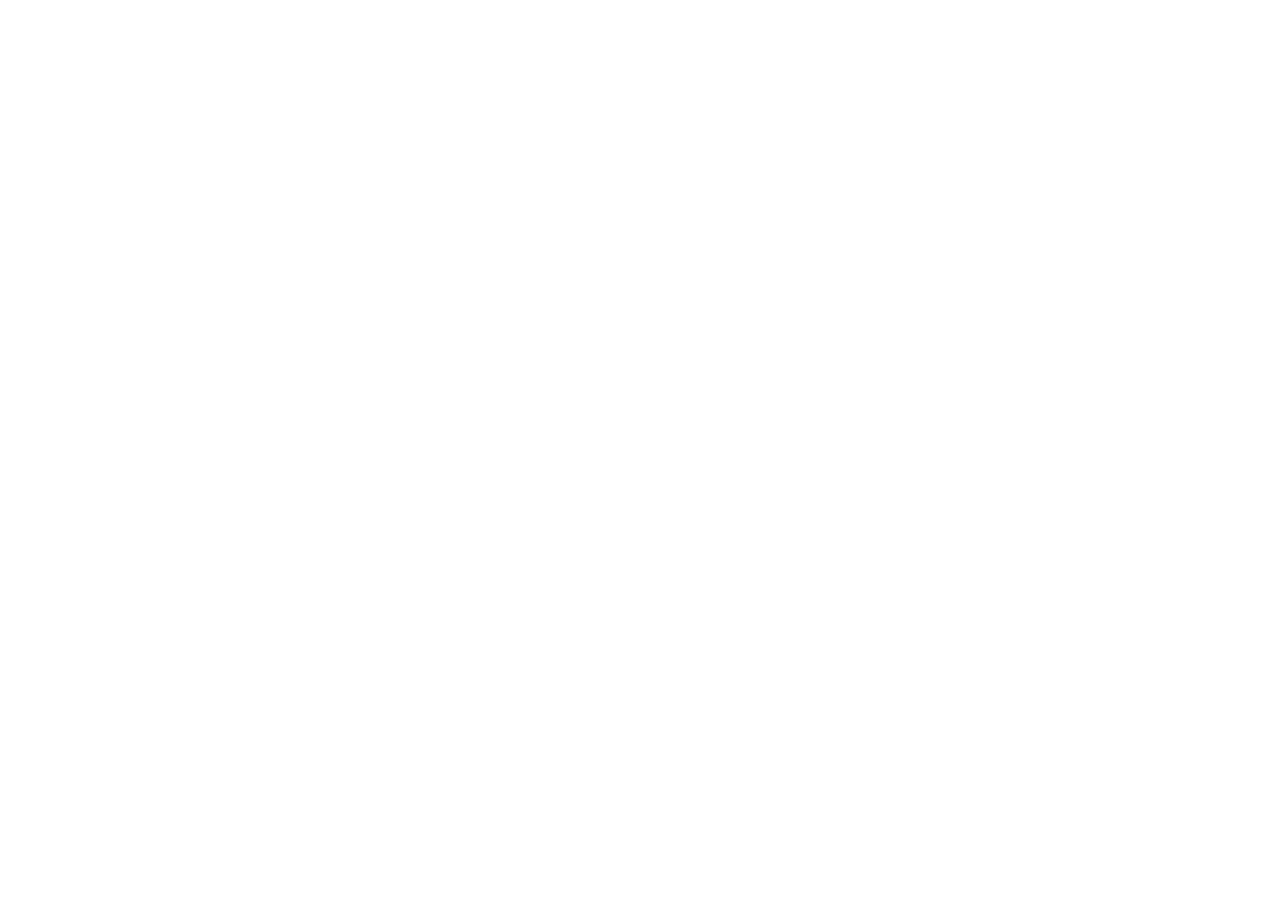
==== rock-paper-scissors/index.html @ fcf793d4 "Add simple 'rock-paper-scissors' implementation" ====
<!DOCTYPE html>
<html>

<head>
    <title>Page Title</title>
    <meta charset="UTF-8" />
</head>

<body>
    <script>

        const choice = {
            ROCK: 'rock',
            PAPER: 'paper',
            SCISSORS: 'scissors'
        }

        const result = {
            WIN: 'win',
            LOSE: 'lose',
            TIE: 'got tie'
        }

        function computerPlay() {
            let random = Math.floor(Math.random() * Math.floor(3));
            switch (random) {
                case 0:
                    return choice.ROCK;
                    break;
                case 1:
                    return choice.PAPER;
                    break;
                case 2:
                    return choice.SCISSORS;
                    break;
            }
        }

        function playRound(playerSelection, computerSelection) {
            let playerWins = false;
            let roundResult;
            if (playerSelection === computerSelection) {
                roundResult = result.TIE;
            }
            else if (playerSelection === choice.ROCK && computerSelection === choice.SCISSORS
                || playerSelection === choice.PAPER && computerSelection === choice.ROCK
                || playerSelection === choice.SCISSORS && computerSelection === choise.PAPER) {
                roundResult = result.WIN;
            }
            else {
                roundResult = result.LOSE;
            }
            return roundResult;
        }

        function addRoundToGameResult(currentResult, roundResult) {
            return {
                won: (roundResult === result.WIN) ? (currentResult.won + 1) : currentResult.won,
                lost: (roundResult === result.LOSE) ? (currentResult.lost + 1) : currentResult.lost,
                tie: (roundResult === result.TIE) ? (currentResult.tie + 1) : currentResult.tie
            };
        }

        function createGameResult() {
            return {
                won: 0,
                lost: 0,
                tie: 0
            };
        }

        function game() {
            let ps;
            let cs;
            let roundResult;
            let gameResults = createGameResult();
            let timesToRepeat = 5;
            for (i = 0; i < timesToRepeat; i++) {
                cs = computerPlay();
                ps = prompt("Rock, paper or scissors?");
                if (ps == null) {
                    break;
                }
                ps = ps.toLowerCase();
                if (!Object.keys(choice).some(k => choice[k] === ps)) {
                    break;
                }
                roundResult = playRound(ps, cs);
                gameResults = addRoundToGameResult(gameResults, roundResult);
                console.log(`You ${roundResult}! ${ps.toString()} vs ${cs.toString()}`);
            }
            console.log(`You ${(gameResults.won > gameResults.lost) ? 'won' : ((gameResults.won < gameResults.lost) ? 'lost' : 'got tie in')} the game!`);
        }

        game();
    </script>
</body>

</html>
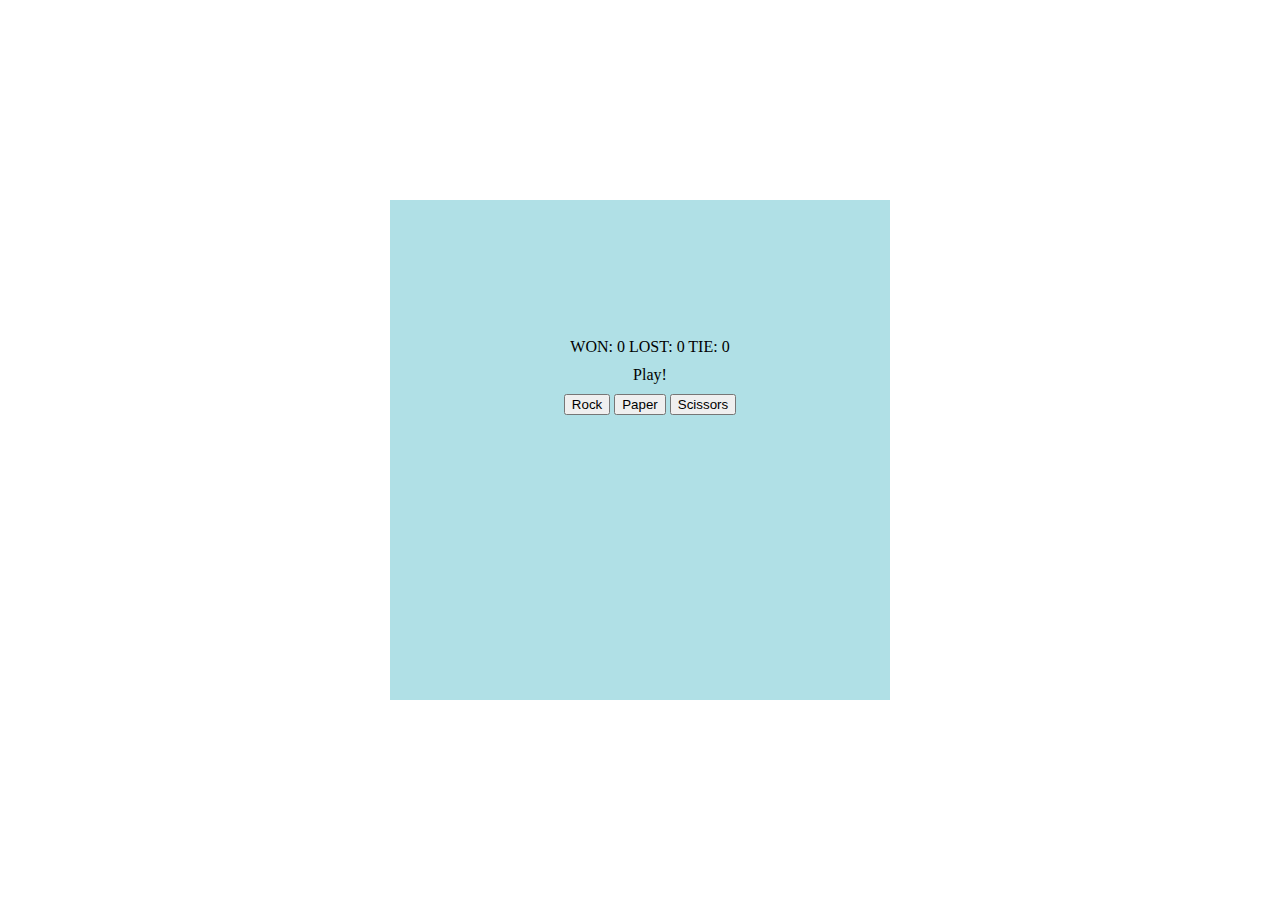
==== commit a549c415: "Refactor to use UI instead of console.log" ====
--- a/rock-paper-scissors/index.html
+++ b/rock-paper-scissors/index.html
@@ -4,96 +4,21 @@
 <head>
     <title>Page Title</title>
     <meta charset="UTF-8" />
+    <link rel="stylesheet" href="styles.css">
 </head>
 
 <body>
-    <script>
+    <div id="container" class="center">
+        <div id="running-score" class="text-container">WON: 0 LOST: 0 TIE: 0</div>
+        <div id="round-info" class="text-container">Play!</div>
+        <div class="text-container">
+            <button class="choice" value="rock">Rock</button>
+            <button class="choice" value="paper">Paper</button>
+            <button class="choice" value="scissors">Scissors</button>
+        </div>
+    </div>
 
-        const choice = {
-            ROCK: 'rock',
-            PAPER: 'paper',
-            SCISSORS: 'scissors'
-        }
-
-        const result = {
-            WIN: 'win',
-            LOSE: 'lose',
-            TIE: 'got tie'
-        }
-
-        function computerPlay() {
-            let random = Math.floor(Math.random() * Math.floor(3));
-            switch (random) {
-                case 0:
-                    return choice.ROCK;
-                    break;
-                case 1:
-                    return choice.PAPER;
-                    break;
-                case 2:
-                    return choice.SCISSORS;
-                    break;
-            }
-        }
-
-        function playRound(playerSelection, computerSelection) {
-            let playerWins = false;
-            let roundResult;
-            if (playerSelection === computerSelection) {
-                roundResult = result.TIE;
-            }
-            else if (playerSelection === choice.ROCK && computerSelection === choice.SCISSORS
-                || playerSelection === choice.PAPER && computerSelection === choice.ROCK
-                || playerSelection === choice.SCISSORS && computerSelection === choise.PAPER) {
-                roundResult = result.WIN;
-            }
-            else {
-                roundResult = result.LOSE;
-            }
-            return roundResult;
-        }
-
-        function addRoundToGameResult(currentResult, roundResult) {
-            return {
-                won: (roundResult === result.WIN) ? (currentResult.won + 1) : currentResult.won,
-                lost: (roundResult === result.LOSE) ? (currentResult.lost + 1) : currentResult.lost,
-                tie: (roundResult === result.TIE) ? (currentResult.tie + 1) : currentResult.tie
-            };
-        }
-
-        function createGameResult() {
-            return {
-                won: 0,
-                lost: 0,
-                tie: 0
-            };
-        }
-
-        function game() {
-            let ps;
-            let cs;
-            let roundResult;
-            let gameResults = createGameResult();
-            let timesToRepeat = 5;
-            for (i = 0; i < timesToRepeat; i++) {
-                cs = computerPlay();
-                ps = prompt("Rock, paper or scissors?");
-                if (ps == null) {
-                    break;
-                }
-                ps = ps.toLowerCase();
-                if (!Object.keys(choice).some(k => choice[k] === ps)) {
-                    break;
-                }
-                roundResult = playRound(ps, cs);
-                gameResults = addRoundToGameResult(gameResults, roundResult);
-                console.log(`You ${roundResult}! ${ps.toString()} vs ${cs.toString()}`);
-            }
-            console.log(`You ${(gameResults.won > gameResults.lost) ? 'won' : ((gameResults.won < gameResults.lost) ? 'lost' : 'got tie in')} the game!`);
-        }
-
-        game();
-    </script>
+    <script src="scripts.js" type="text/javascript"></script>
 </body>
 
 </html>--- a/rock-paper-scissors/styles.css
+++ b/rock-paper-scissors/styles.css
@@ -0,0 +1,21 @@
+#container {
+    background-color: powderblue;
+    width: 500px;
+    height: 500px;
+    padding-top: 10%;
+    box-sizing: border-box;
+}
+
+.center {
+    margin: 0;
+    position: absolute;
+    top: 50%;
+    left: 50%;
+    transform: translate(-50%, -50%);
+  }
+
+.text-container {
+    width: 100%;
+    text-align: center;
+    margin: 10px;
+}